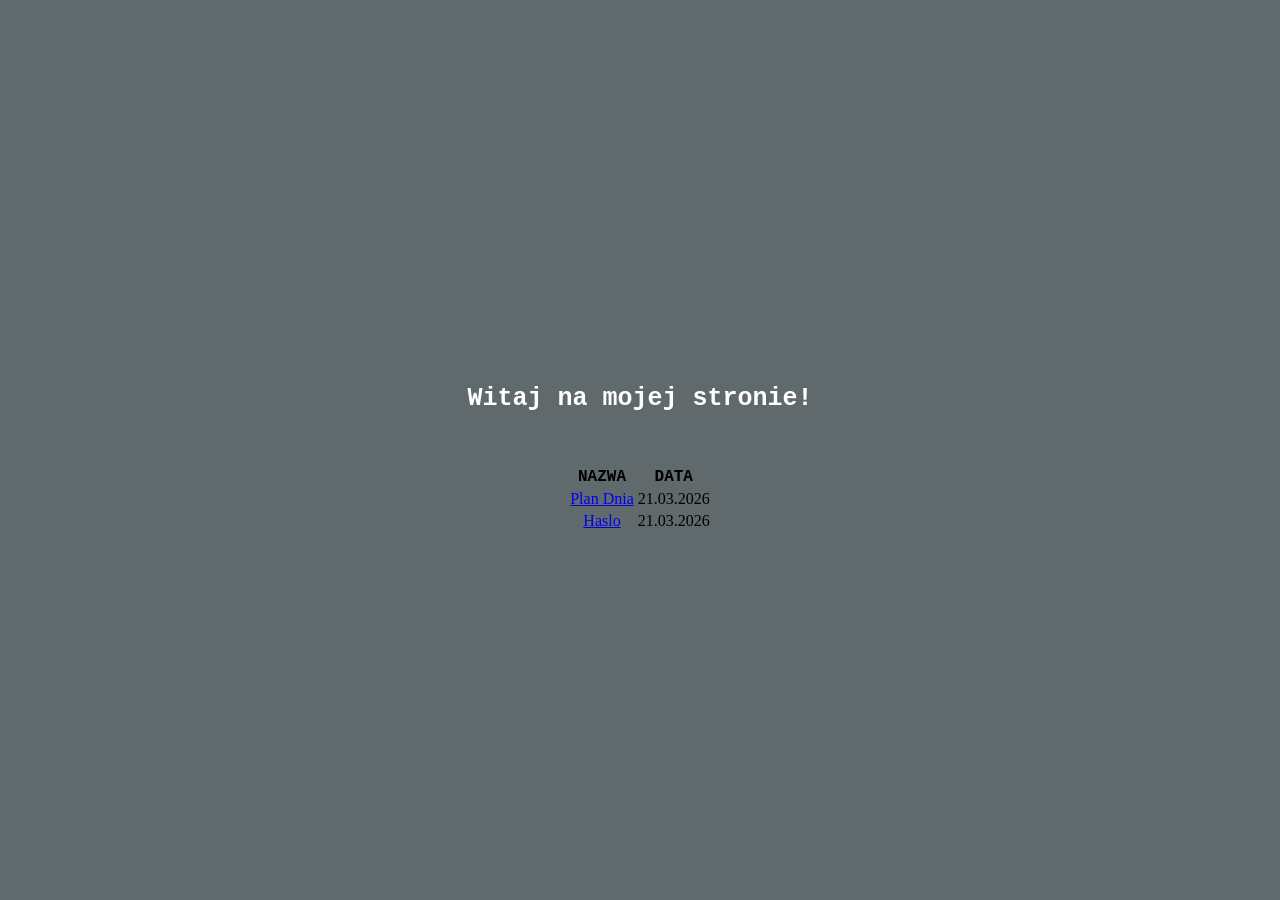
==== index.html @ 16ca8987 "Add files via upload" ====
<!DOCTYPE html>
<html lang="en">
<head>
    <meta charset="UTF-8">
    <meta name="viewport" content="width=device-width, initial-scale=1.0">
    <title>Document</title>
    <link rel="stylesheet" href="css.css">
</head>
<body>
    <h1>Witaj na mojej stronie!</h1><br>
<table>
    <tr>
    <th><b>NAZWA</b></th>
    <th><b>DATA</b></th><br>
    </tr>

    <tr>
    <td><a href='PlanDnia/plan.html'>Plan Dnia</a></td>
    <td>21.03.2026</td>
    </tr>

    <td><a href='Haslo/haslohtml.html'>Haslo</a></td>
    <td>21.03.2026</td>
    </tr>

</table>
    
</body>
</html>
---- css.css ----
body{
    background-color: #60696b;
    margin: 0 auto;
    display: flex;
    place-items: center;
    min-height: 100vh;
    text-align: center;
    justify-content: center;
    flex-direction: column;
}
h1{
    font-family: 'Courier New', Courier, monospace;
    color: white;
    font-size: 25px;
}
h1:hover{
    color: #ef745c;
    transition: 0.2s;
    cursor: pointer;
    font-size: 30px;
}
th{
    font-family: 'Courier New', Courier, monospace;
}
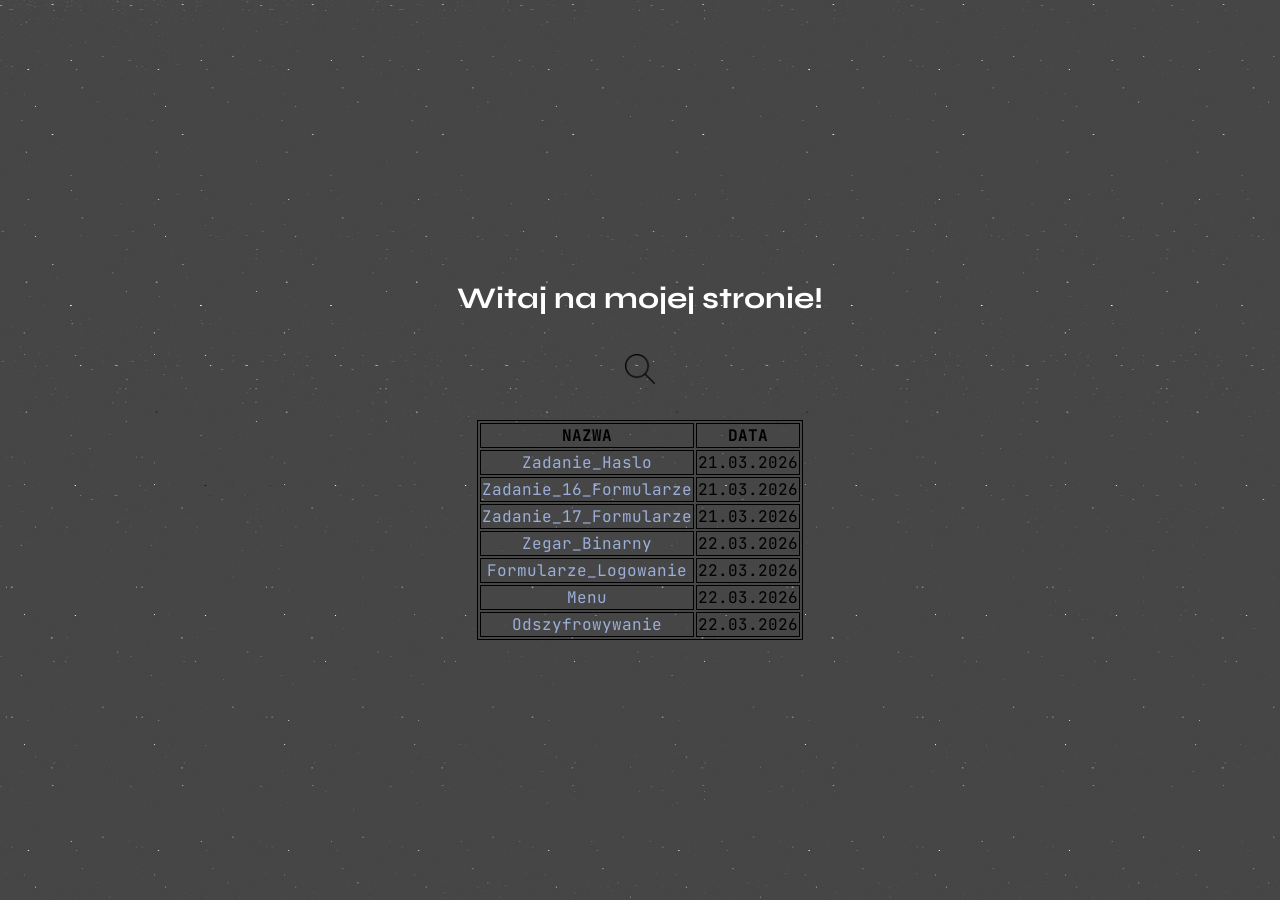
==== commit 93584bdd: "Add files via upload" ====
--- a/index.html
+++ b/index.html
@@ -1,29 +1,60 @@
-<!DOCTYPE html>
-<html lang="en">
-<head>
-    <meta charset="UTF-8">
-    <meta name="viewport" content="width=device-width, initial-scale=1.0">
-    <title>Document</title>
-    <link rel="stylesheet" href="css.css">
-</head>
-<body>
-    <h1>Witaj na mojej stronie!</h1><br>
-<table>
-    <tr>
-    <th><b>NAZWA</b></th>
-    <th><b>DATA</b></th><br>
-    </tr>
-
-    <tr>
-    <td><a href='PlanDnia/plan.html'>Plan Dnia</a></td>
-    <td>21.03.2026</td>
-    </tr>
-
-    <td><a href='Haslo/haslohtml.html'>Haslo</a></td>
-    <td>21.03.2026</td>
-    </tr>
-
-</table>
-    
-</body>
+<!DOCTYPE html>
+<html lang="pl">
+<head>
+    <meta charset="UTF-8">
+    <meta name="viewport" content="width=device-width, initial-scale=1.0">
+    <title>Strona Główna</title>
+    <link rel="stylesheet" href="css.css">
+    <link rel="preconnect" href="https://fonts.googleapis.com">
+    <link href="https://fonts.googleapis.com/css2?family=JetBrains+Mono:wght@400;700&family=Syne:wght@400;700;800&display=swap" rel="stylesheet">
+    <link rel="icon" type="image/png" href="Herb.png">
+</head>
+<body>
+    <h1>Witaj na mojej stronie!</h1><br>
+    <img src="lupa.png" width="30" height="30" title="nie wiem jak zrobic search engine wiec po prostu uzyj ctrl + f"><br>
+<table>
+    <tr>
+    <th><b>NAZWA</b></th>
+    <th><b>DATA</b></th><br>
+    </tr>
+
+    <tr>
+    <td><a href='Haslo/haslohtml.html'>Zadanie_Haslo</a></td>
+    <td id = "data">21.03.2026</td>
+    </tr>
+
+    <tr>
+    <td><a href='Zadania_formularze_php/zadanie16.php'>Zadanie_16_Formularze</a></td>
+    <td id = "data">21.03.2026</td>
+    </tr>
+
+    <tr>
+    <td><a href='Zadania_formularze_php/serwis.php'>Zadanie_17_Formularze</a></td>
+    <td id = "data">21.03.2026</td>
+    </tr>
+
+    <tr>
+    <td><a href='Zegar/zegarhtml.html'>Zegar_Binarny</a></td>
+    <td id = "data">22.03.2026</td>
+    </tr>
+
+    <tr>
+    <td><a href='Formularze_claude/index.php'>Formularze_Logowanie</a></td>
+    <td id = "data">22.03.2026</td>
+    </tr>
+
+    <tr>
+    <td><a href='ZUPANOWA/htmlzupa.html'>Menu</a></td>
+    <td id = "data">22.03.2026</td>
+    </tr>
+
+    <tr>
+    <td><a href='szyfrowanie/szyfrowanie.html'>Odszyfrowywanie</a></td>
+    <td id = "data">22.03.2026</td>
+    </tr>
+
+
+</table>
+    
+</body>
 </html>
--- a/css.css
+++ b/css.css
@@ -1,24 +1,65 @@
-body{
-    background-color: #60696b;
-    margin: 0 auto;
-    display: flex;
-    place-items: center;
-    min-height: 100vh;
-    text-align: center;
-    justify-content: center;
-    flex-direction: column;
-}
-h1{
-    font-family: 'Courier New', Courier, monospace;
-    color: white;
-    font-size: 25px;
-}
-h1:hover{
-    color: #ef745c;
-    transition: 0.2s;
-    cursor: pointer;
-    font-size: 30px;
-}
-th{
-    font-family: 'Courier New', Courier, monospace;
-}+body{
+    background-image: url(tlo.png);
+    background-size: cover;
+    background-position: center;
+    margin: 0 auto;
+    display: flex;
+    place-items: center;
+    min-height: 100vh;
+    text-align: center;
+    justify-content: center;
+    flex-direction: column;
+}
+a{
+    text-decoration: none;
+    color: #9bafd9;
+}
+h1{
+    font-family: 'Syne', sans-serif;
+    color: white;
+    font-size: 30px;
+
+}
+    h1:hover{
+        transition: 0.2s;
+        cursor: pointer;
+        font-size: 35px;
+        text-shadow: 0 0 10px #fff, 0 0 30px #9bafd9;
+    	transition: 0.3s;
+    }
+table{
+	border: 1px solid black;
+}
+th{
+    font-family: 'JetBrains Mono', monospace;
+    border: 1px solid black;
+}
+    th:hover{
+        font-family: 'JetBrains Mono', monospace;
+        color: white;
+        transition: 0.2s;
+        cursor: pointer;
+        text-shadow: 0 0 10px #fff, 0 0 30px #9bafd9;
+    	transition: 0.3s;
+		box-shadow: 0 0 15px white;
+    }
+td{
+    font-family: 'JetBrains Mono', monospace;
+	border: 1px solid black;
+	transition: 0.3s;
+
+}
+	td:hover{
+    	font-weight: bold;
+		box-shadow: 0 0 15px #9bafd9;
+	}
+
+#data{
+	font-family: 'JetBrains Mono', monospace;
+	border: 1px solid black;
+	transition: 0.3s;
+}
+	#data:hover{
+		font-weight: bold;
+		box-shadow: 0 0 15px black;
+	}
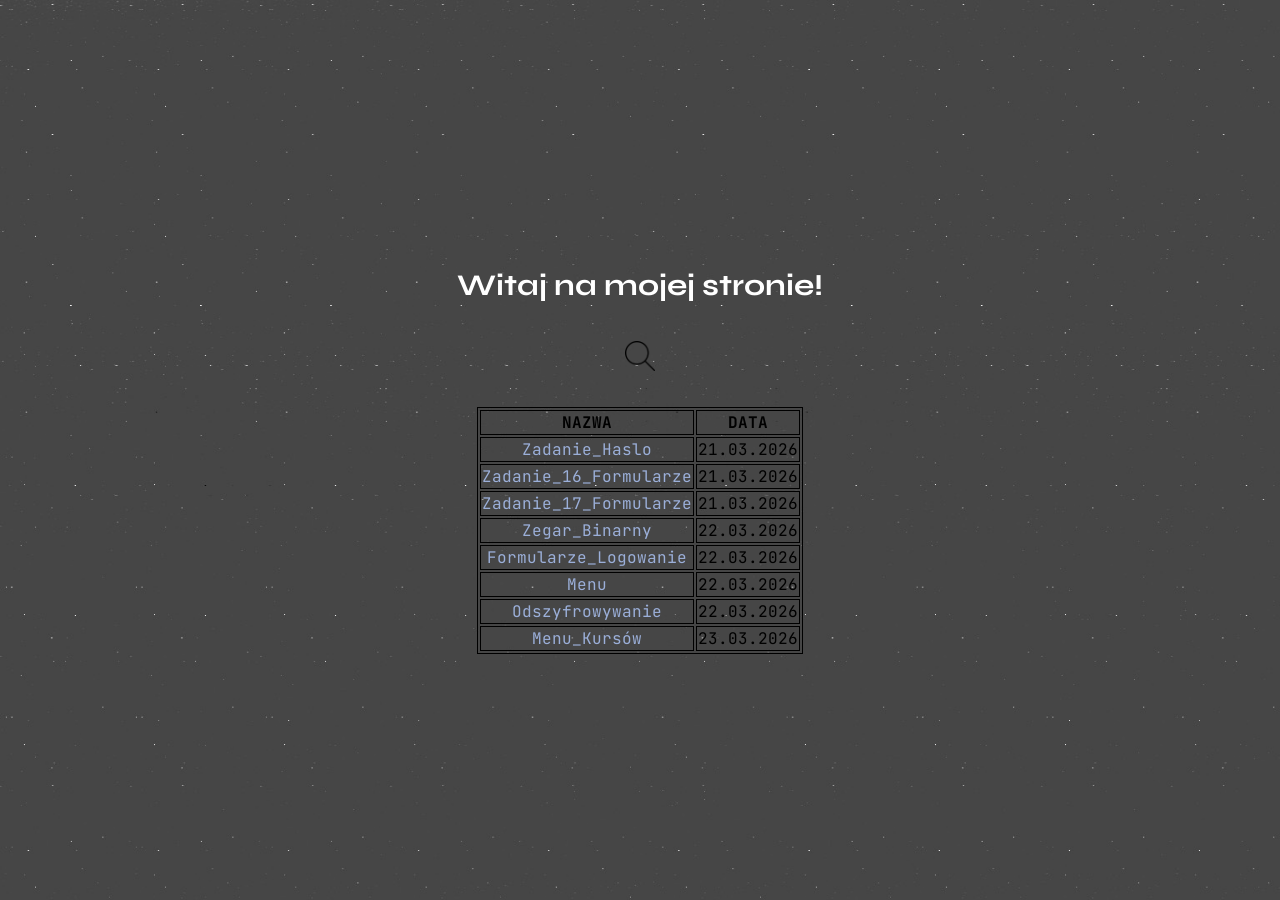
==== commit 10482565: "Update index.html" ====
--- a/index.html
+++ b/index.html
@@ -53,8 +53,12 @@
     <td id = "data">22.03.2026</td>
     </tr>
 
+    <tr>
+    <td><a href='Zadanie23.03/Zadanie23.03.php'>Menu_Kursów</a></td>
+    <td id = "data">23.03.2026</td>
+    </tr>
 
 </table>
     
 </body>
-</html>+</html>
